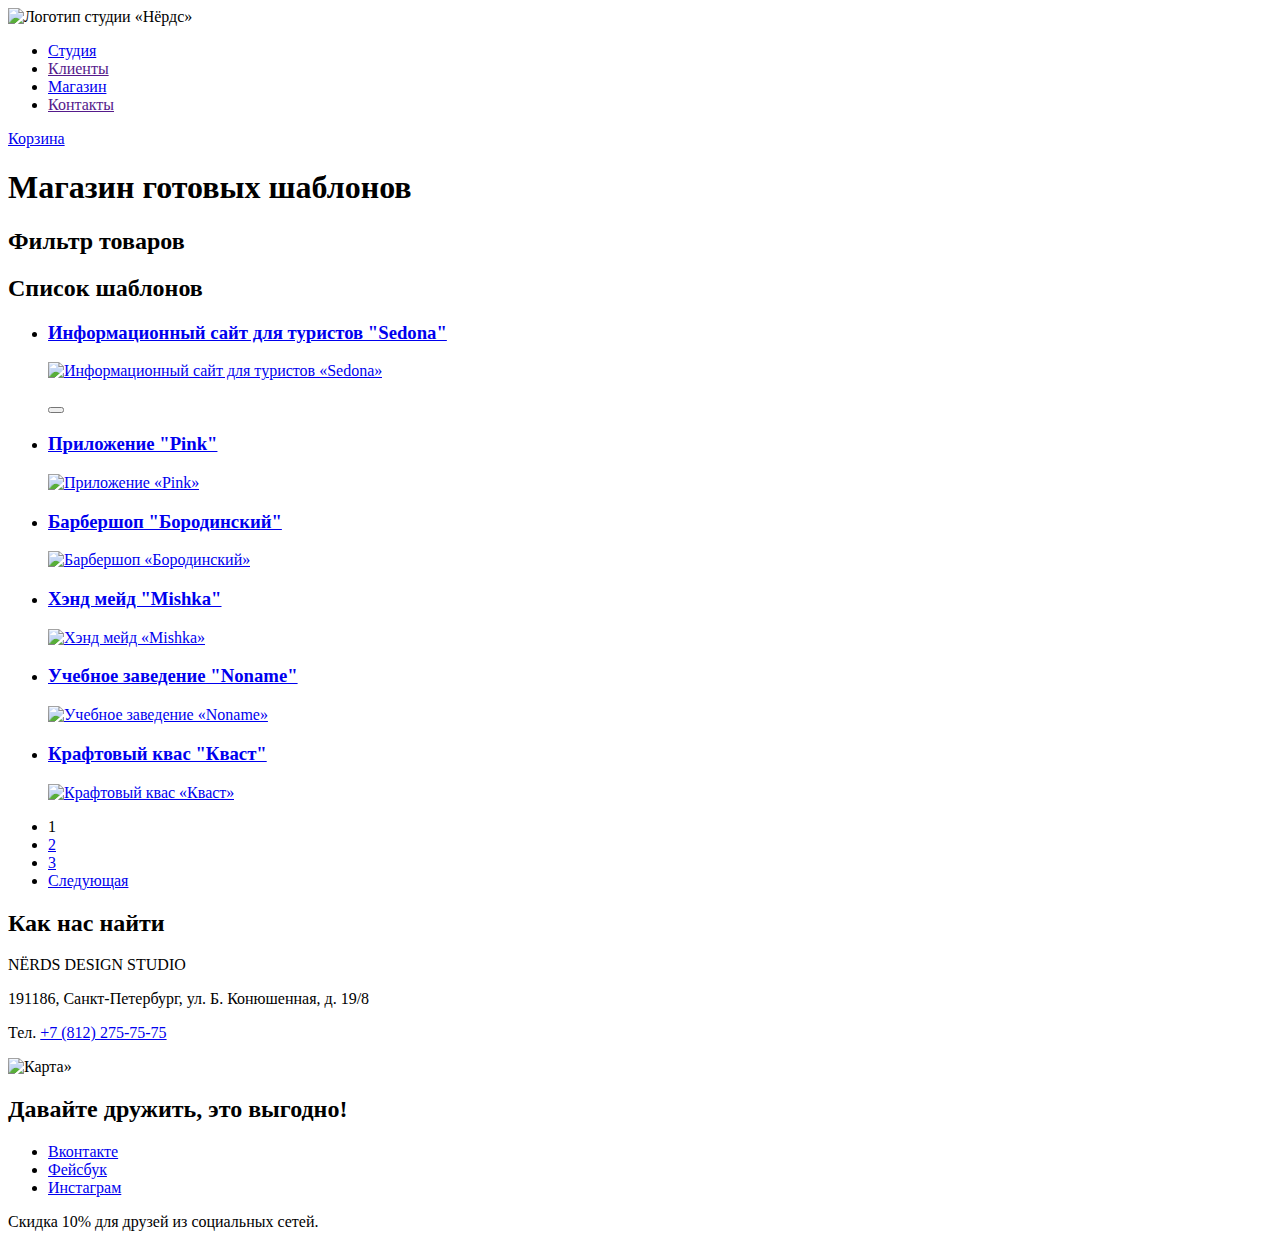
==== catalog.html @ 7905eb28 "Сделал задание 2.2" ====
<!DOCTYPE html>
<html lang="ru" >
  <head>
    <meta charset="utf-8">
    <title>Каталог - студия Нёрдс</title>
  </head>
  <body>
    <header>
      <nav>
  			<a>
  				<img src="https://via.placeholder.com/150x100" width="150" height="100" alt="Логотип студии «Нёрдс»">
  			</a>
  			<ul>
  				<li><a href="index.html">Студия</a></li>
  				<li><a href="">Клиенты</a></li>
  				<li><a href="catalog.html">Магазин</a></li>
  				<li><a href="">Контакты</a></li>
  			</ul>
  			<a href="basket.html">Корзина</a>
  		</nav>
    </header>
    <main>
      <h1>Магазин готовых шаблонов</h1>
      <section>
        <h2>Фильтр товаров</h2>
        <!--Здесь будут описаны фильтр(ы): Стоимость, сортировка, сетка, особенности-->
      </section>
      <section>
        <h2>Список шаблонов</h2>
        <ul>
          <li>
            <a href="#">
              <h3>Информационный сайт для туристов "Sedona"</h3>
              <p>
                <img src="https://via.placeholder.com/359x578" width="359" height="578" alt="Информационный сайт для туристов «Sedona»">
              </p>
            </a>
            <p>
              <button type="button" name="9900 Р"></button>
            </p>
          </li>
          <li>
            <a href="#">
              <h3>Приложение "Pink"</h3>
              <p>
                <img src="https://via.placeholder.com/359x578" width="359" height="578" alt="Приложение «Pink»">
              </p>
            </a>
          </li>
          <li>
            <a href="#">
              <h3>Барбершоп "Бородинский"</h3>
              <p>
                <img src="https://via.placeholder.com/359x578" width="359" height="578" alt="Барбершоп «Бородинский»">
              </p>
            </a>
          </li>
          <li>
            <a href="#">
              <h3>Хэнд мейд "Mishka"</h3>
              <p>
                <img src="https://via.placeholder.com/359x578" width="359" height="578" alt="Хэнд мейд «Mishka»">
              </p>
            </a>
          </li>
          <li>
            <a href="#">
              <h3>Учебное заведение "Noname"</h3>
              <p>
                <img src="https://via.placeholder.com/359x578" width="359" height="578" alt="Учебное заведение «Noname»">
              </p>
            </a>
          </li>
          <li>
            <a href="#">
              <h3>Крафтовый квас "Кваст"</h3>
              <p>
                <img src="https://via.placeholder.com/359x578" width="359" height="578" alt="Крафтовый квас «Кваст»">
              </p>
            </a>
          </li>
        </ul>
        <ul>
          <li>
            <a>1</a>
          </li>
          <li>
            <a href="#">2</a>
          </li>
          <li>
            <a href="#">3</a>
          </li>
          <li>
            <a href="#">Следующая</a> <!--Тут сомнения одолевают - а не кнопка ли это?-->
          </li>
        </ul>
      </section>
    </main>
    <footer>
  		<section>
  			<h2>Как нас найти</h2>
  			<p>NЁRDS DESIGN STUDIO</p>
  			<p>191186, Санкт-Петербург, ул. Б. Конюшенная, д. 19/8</p>
  			<p>Тел. <a href="tel:+78122757575">+7 (812) 275-75-75</a></p>
  			<a>
  				<img src="https://via.placeholder.com/1440x416" width="1440" height="416" alt="Карта»">
  				<!--обозначил карту-->
  			</a>
  		</section>
  		<section>
  			<h2>Давайте дружить, это выгодно!</h2>
  			<ul>
  				<li>
  					<a href="#">Вконтакте</a>
  				</li>
  				<li>
  					<a href="#">Фейсбук</a>
  				</li>
  				<li>
  					<a href="#">Инстаграм</a>
  				</li>
  			</ul>
  			<p>Скидка 10% для друзей из социальных сетей.</p>
  		</section>
  	</footer>
  </body>
</html>
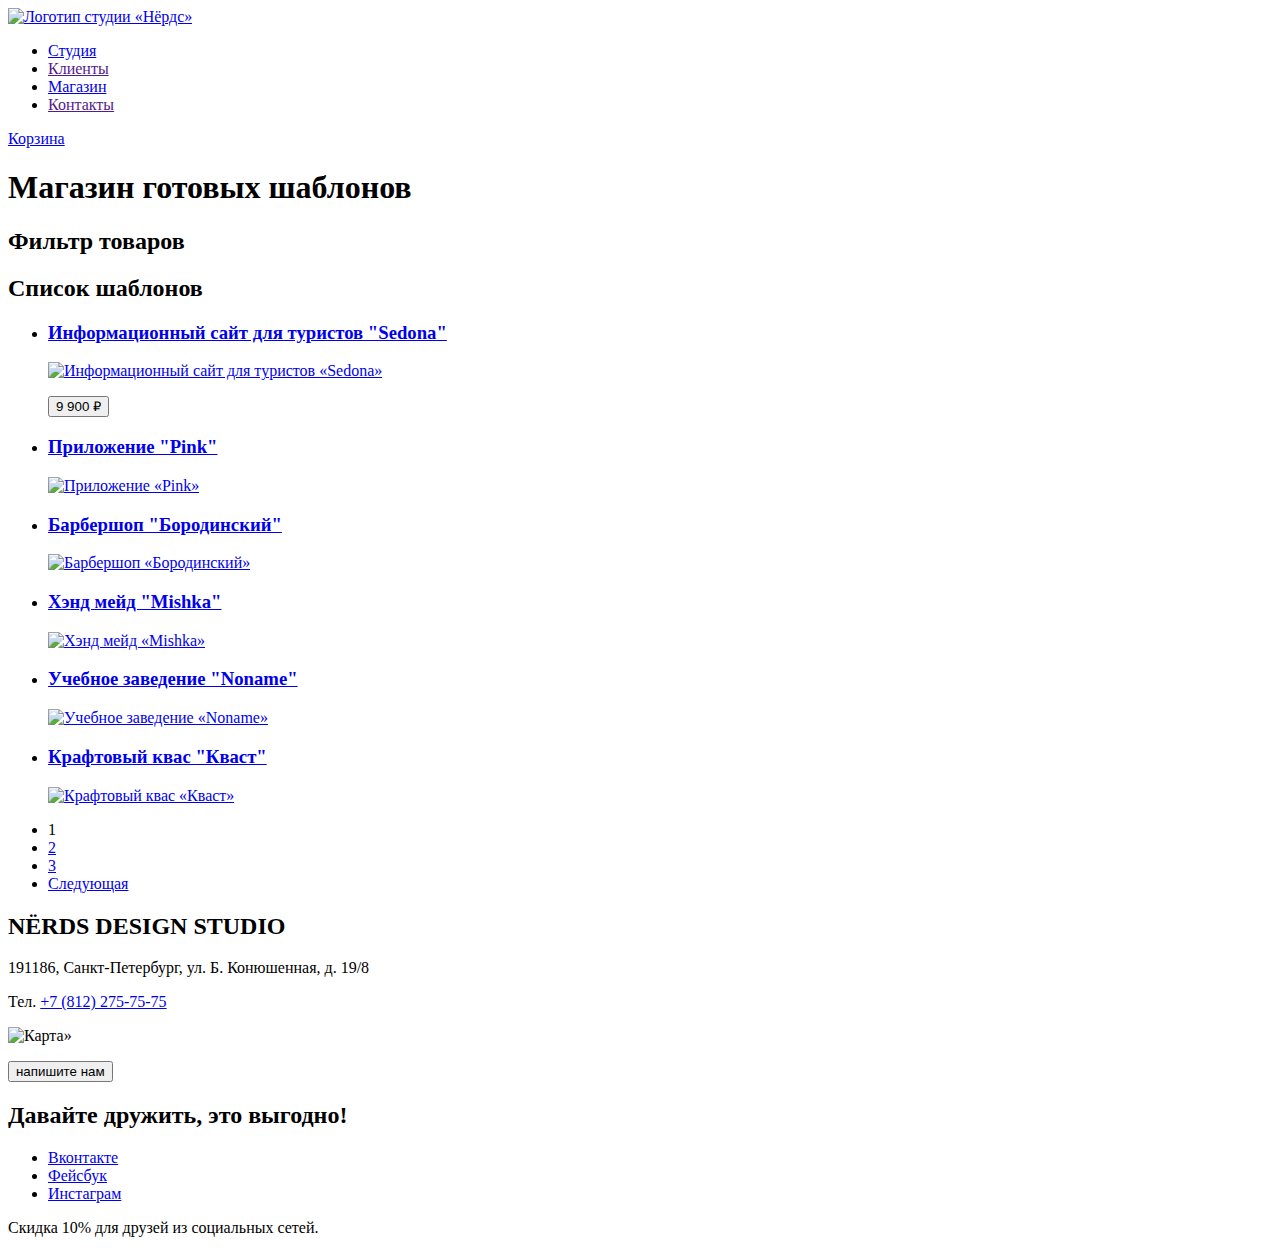
==== commit da609859: "исправление замечаний" ====
--- a/catalog.html
+++ b/catalog.html
@@ -7,7 +7,7 @@
   <body>
     <header>
       <nav>
-  			<a>
+  			<a href="index.html">
   				<img src="https://via.placeholder.com/150x100" width="150" height="100" alt="Логотип студии «Нёрдс»">
   			</a>
   			<ul>
@@ -30,53 +30,44 @@
         <ul>
           <li>
             <a href="#">
-              <h3>Информационный сайт для туристов "Sedona"</h3>
-              <p>
-                <img src="https://via.placeholder.com/359x578" width="359" height="578" alt="Информационный сайт для туристов «Sedona»">
-              </p>
+              <div>
+                <h3>Информационный сайт для туристов "Sedona"</h3>
+                  <img src="https://via.placeholder.com/359x578" width="359" height="578" alt="Информационный сайт для туристов «Sedona»">
+                <p>
+                  <button type="button">9 900 ₽</button>
+                </p>
+              </div>
             </a>
-            <p>
-              <button type="button" name="9900 Р"></button>
-            </p>
+
           </li>
           <li>
             <a href="#">
               <h3>Приложение "Pink"</h3>
-              <p>
                 <img src="https://via.placeholder.com/359x578" width="359" height="578" alt="Приложение «Pink»">
-              </p>
             </a>
           </li>
           <li>
             <a href="#">
               <h3>Барбершоп "Бородинский"</h3>
-              <p>
                 <img src="https://via.placeholder.com/359x578" width="359" height="578" alt="Барбершоп «Бородинский»">
-              </p>
             </a>
           </li>
           <li>
             <a href="#">
               <h3>Хэнд мейд "Mishka"</h3>
-              <p>
                 <img src="https://via.placeholder.com/359x578" width="359" height="578" alt="Хэнд мейд «Mishka»">
-              </p>
             </a>
           </li>
           <li>
             <a href="#">
               <h3>Учебное заведение "Noname"</h3>
-              <p>
                 <img src="https://via.placeholder.com/359x578" width="359" height="578" alt="Учебное заведение «Noname»">
-              </p>
             </a>
           </li>
           <li>
             <a href="#">
               <h3>Крафтовый квас "Кваст"</h3>
-              <p>
                 <img src="https://via.placeholder.com/359x578" width="359" height="578" alt="Крафтовый квас «Кваст»">
-              </p>
             </a>
           </li>
         </ul>
@@ -98,14 +89,14 @@
     </main>
     <footer>
   		<section>
-  			<h2>Как нас найти</h2>
-  			<p>NЁRDS DESIGN STUDIO</p>
+  			<h2>NЁRDS DESIGN STUDIO</h2>
   			<p>191186, Санкт-Петербург, ул. Б. Конюшенная, д. 19/8</p>
   			<p>Тел. <a href="tel:+78122757575">+7 (812) 275-75-75</a></p>
-  			<a>
-  				<img src="https://via.placeholder.com/1440x416" width="1440" height="416" alt="Карта»">
+  			<img src="https://via.placeholder.com/1440x416" width="1440" height="416" alt="Карта»">
   				<!--обозначил карту-->
-  			</a>
+          <p>
+            <button type="button">напишите нам</button>
+          </p>
   		</section>
   		<section>
   			<h2>Давайте дружить, это выгодно!</h2>
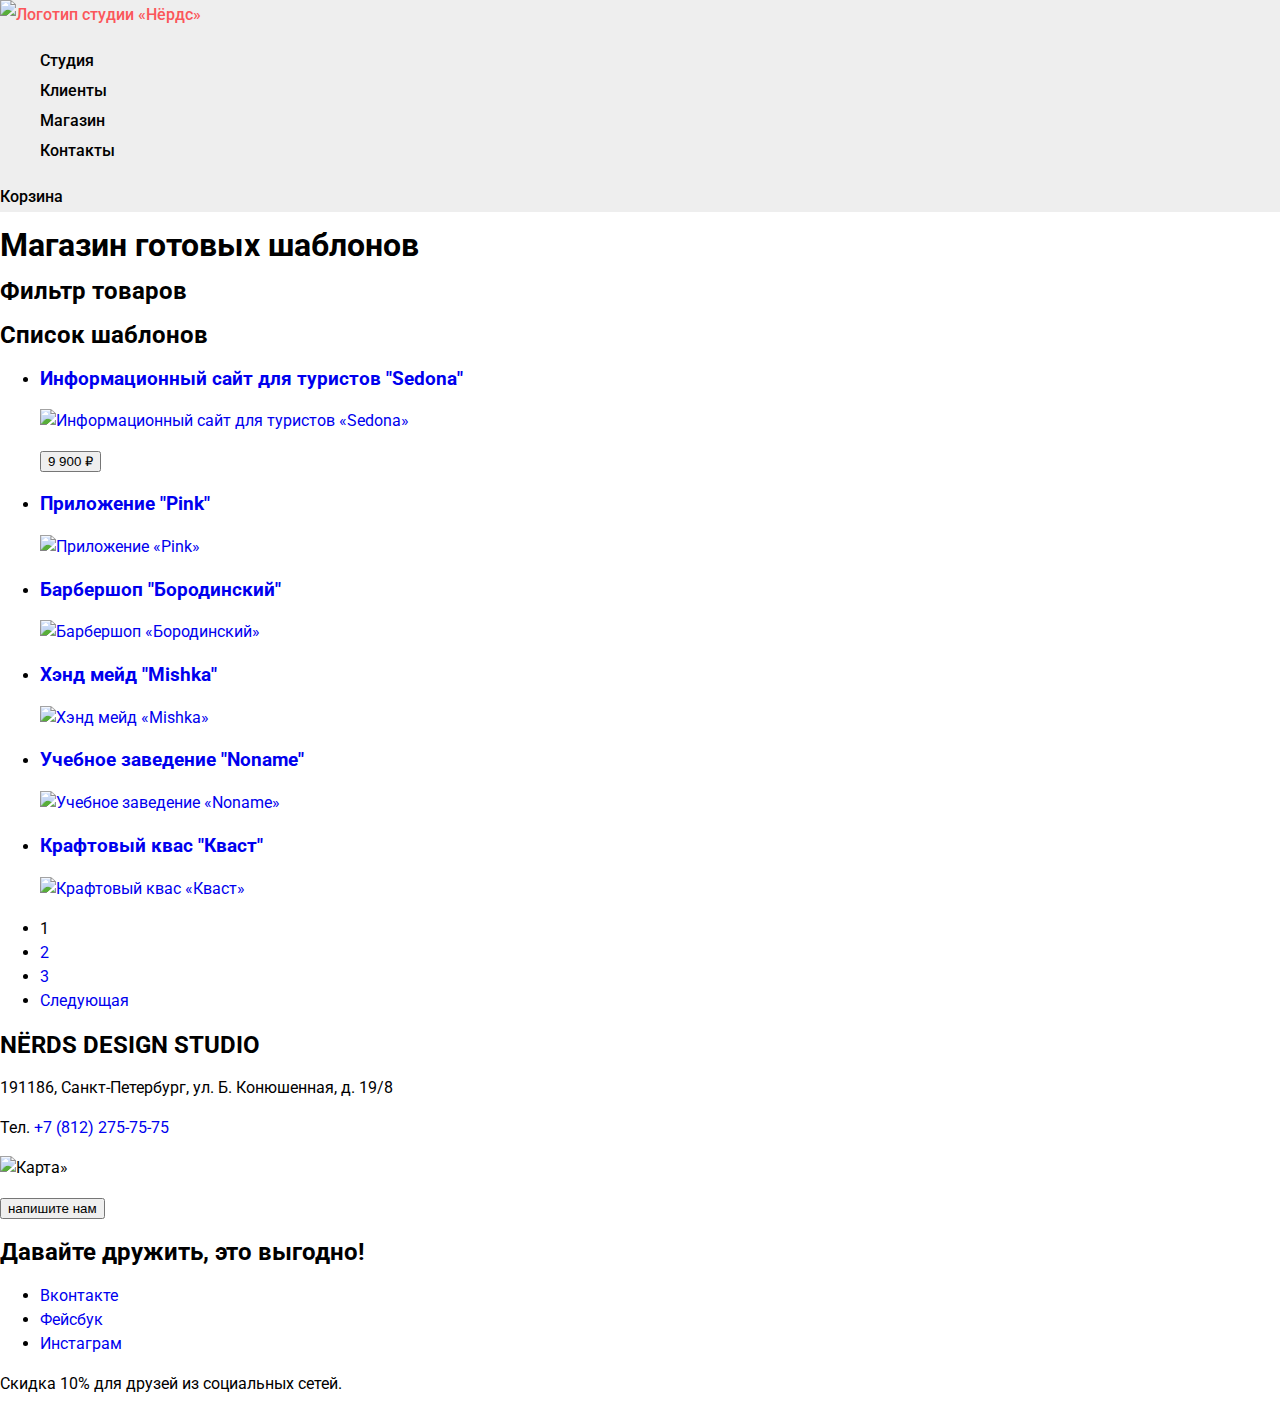
==== commit b17afda3: "исправил замечания по стилизации главной" ====
--- a/catalog.html
+++ b/catalog.html
@@ -1,25 +1,28 @@
 <!DOCTYPE html>
-<html lang="ru" >
+<html class="page" lang="ru" >
   <head>
     <meta charset="utf-8">
     <title>Каталог - студия Нёрдс</title>
+    <link href="https://fonts.googleapis.com/css2?family=Roboto:wght@400;500;700&display=swap" rel="stylesheet">
+    <link href="normalize.css" rel="stylesheet">
+    <link href="./css/style.css" rel="stylesheet">
   </head>
-  <body>
-    <header>
-      <nav>
-  			<a href="index.html">
+  <body class="page-body">
+    <header class="main-header">
+      <nav class="main-navigation">
+  			<a class="main-header-logo" href="index.html">
   				<img src="https://via.placeholder.com/150x100" width="150" height="100" alt="Логотип студии «Нёрдс»">
   			</a>
-  			<ul>
+  			<ul class="site-navigation">
   				<li><a href="index.html">Студия</a></li>
   				<li><a href="">Клиенты</a></li>
   				<li><a href="catalog.html">Магазин</a></li>
   				<li><a href="">Контакты</a></li>
   			</ul>
-  			<a href="basket.html">Корзина</a>
+  			<a "basket-link" href="basket.html">Корзина</a>
   		</nav>
     </header>
-    <main>
+    <main class="container">
       <h1>Магазин готовых шаблонов</h1>
       <section>
         <h2>Фильтр товаров</h2>
--- a/css/style.css
+++ b/css/style.css
@@ -0,0 +1,172 @@
+/*Variables*/
+:root{
+  --basic-background:  #888888;
+  --basic-dark-grey:  #666666;
+  --basic-darker-grey:  #444444;
+  --basic-grey: #EEEEEE;
+  --basic-white:#FFFFFF;
+  --basic-black: #000000;
+  --nav-red-hover:#FB565A;
+  --button-red-active: #FB565A;
+  --button-red-hover: #E74246;
+  --button-red-focus: #D7373B;
+  --button-green-active: #00CA74;
+  --button-green-hover: #00BC6C;
+  --button-green-focus: #00AA62;
+  --button-yellow-active: #EFC84A;
+  --button-yellow-hover: #EAB534;
+  --button-yellow-focus: #E5A722;
+}
+/* Global */
+body {
+  min-width: 1440px;
+  margin: 0;
+  padding: 0;
+  font-family: "Roboto", Arial,sans-serif;
+  font-size: 16px;
+  line-height: 24px;
+  font-weight: 400;
+
+  background-color: var(--basic-white);
+}
+
+.visually-hidden{
+  /*visibility: hidden;*/
+  position: absolute;
+  clip: rect(0 0 0 0);
+  width: 1px;
+  height: 1px;
+  margin: -1px;
+/*  background-color: var(--basic-grey); не смог фон сделать серым у заголовка. Или это не заголовок*/
+}
+.page a {
+  text-decoration: none;
+}
+
+img {
+  max-width: 100%;
+  height: auto;
+}
+/* Main navigation */
+.main-navigation{
+  font-size:16px;
+  line-height: 30px;
+  font-weight: 500;
+
+}
+.site-navigation{
+  list-style: none;
+}
+/* User navigation */
+.main-navigation a,
+.site-navigation a{
+  color: var(--basic-black);
+}
+.main-navigation a:hover,
+.site-navigation a:hover{
+  color: var(--nav-red-hover);
+}
+.main-navigation a:focus,
+.site-navigation a:focus{
+  color: var(--basic-black);
+  opacity: 30%;
+}
+/*texts*/
+.big-text{
+  font-size: 55px;
+  line-height: 55px;
+  font-weight: 500;
+}
+/* Products */
+.products-list, .number-list, .example-list, .social-list{
+  list-style: none;
+}
+.products-item h3{
+  font-size: 24px;
+  line-height: 30px;
+  font-weight: 700;
+  text-transform: uppercase;
+}
+/*Slider*/
+.slider, .main-header{
+  background-color: var(--basic-grey);
+}
+
+/*Button*/
+.button{
+  font: inherit;
+  font-size: 16px;
+  line-height: 18px;
+  font-weight: 500;
+  text-align: center;
+  text-transform: uppercase;
+  color: var(--basic-white);
+  border: none;
+}
+.red-button{
+  background-color: var(--button-red-active);
+}
+
+.green-button{
+  background-color: var(--button-green-active);
+}
+.yellow-button{
+  background-color: var(--button-yellow-active);
+}
+.about-us{
+  font-size: 45px;
+  line-height: 45px;
+  font-weight: 500;
+}
+.about-us-full{
+  font-size: 16px;
+  line-height: 24px;
+  font-weight: 400;
+}
+.about-us-list{
+  font-size: 16px;
+  line-height: 24px;
+  font-weight: 700;
+}
+.number{
+  font-size: 45px;
+  line-height: 64px;
+  font-weight: 700;
+}
+.number-text{
+  font-size: 16px;
+  line-height: 18px;
+  font-weight: 400;
+}
+
+/* Contacts */
+.contacts-phone {
+  color: inherit;
+}
+.footer-social h2{
+  font-size: 36px;
+  line-height: 36px;
+  font-weight: 700;
+}
+
+.contacts h2{
+  font-size: 18px;
+  line-height: 30px;
+  font-weight: 700;
+}
+
+.contacts p{
+  font-size: 16px;
+  line-height: 18px;
+  font-weight: 400;
+  color: var(--basic-dark-grey)
+}
+.discount{
+  font-size: 16px;
+  line-height: 22px;
+  font-weight: 400;
+  color: var(--basic-darker-grey)
+}
+
+
+/*catalog.html*/
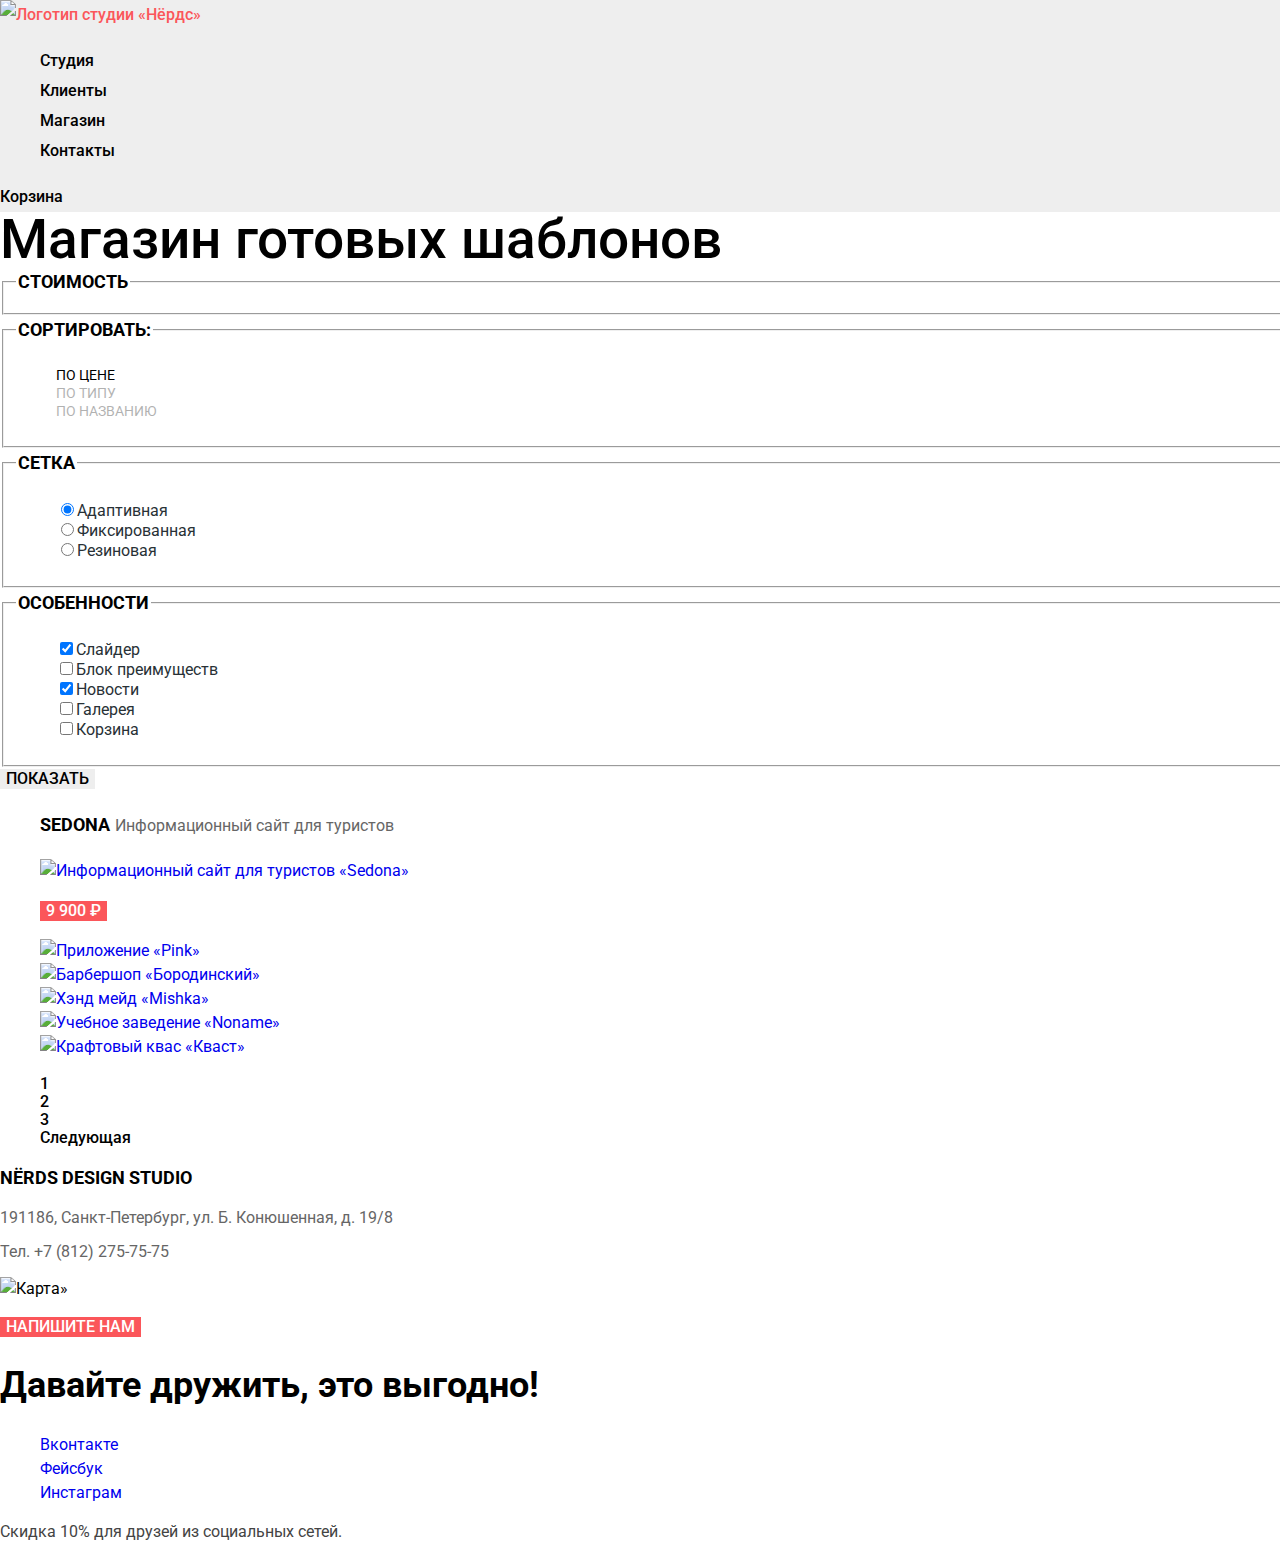
==== commit 0a097459: "стилизация страницы каталога" ====
--- a/catalog.html
+++ b/catalog.html
@@ -22,99 +22,150 @@
   			<a "basket-link" href="basket.html">Корзина</a>
   		</nav>
     </header>
-    <main class="container">
-      <h1>Магазин готовых шаблонов</h1>
-      <section>
-        <h2>Фильтр товаров</h2>
+    <main class="page-catalog container">
+      <h1 class="big-text">Магазин готовых шаблонов</h1>
+      <section class="filters">
+        <h2 class="visually-hidden">Фильтр товаров</h2>
         <!--Здесь будут описаны фильтр(ы): Стоимость, сортировка, сетка, особенности-->
+        <form class="filter" action="catalog.html" method="get">
+          <fieldset>
+            <legend class="filter-name">стоимость</legend>
+          </fieldset>
+          <fieldset>
+            <legend class="filter-name">сортировать:</legend>
+            <ul class="sort-list">
+              <li class="sort-item"><a href="#">по цене</a></li>
+              <li class="sort-item sort-item-no-current"><a href="#">по типу</a></li>
+              <li class="sort-item sort-item-no-current"><a href="#">по названию</a></li>
+            </ul>
+          </fieldset>
+          <fieldset>
+            <legend class="filter-name">сетка</legend>
+            <ul>
+              <li class="filter-option filter-radio">
+                <input type="radio" name="Adapdive" checked>Адаптивная
+              </li>
+              <li class="filter-option filter-radio">
+                <input type="radio" name="Fixed">Фиксированная
+              </li>
+              <li class="filter-option filter-radio">
+                <input type="radio" name="Liquid">Резиновая
+              </li>
+            </ul>
+          </fieldset>
+          <fieldset>
+            <legend class="filter-name">особенности</legend>
+            <ul>
+              <li class="filter-option filter-checkbox">
+                <input type="checkbox" name="slider" checked>Слайдер
+              </li>
+              <li class="filter-option filter-checkbox">
+                <input type="checkbox" name="slider" >Блок преимуществ
+              </li>
+              <li class="filter-option filter-checkbox">
+                <input type="checkbox" name="slider" checked>Новости
+              </li>
+              <li class="filter-option filter-checkbox">
+                <input type="checkbox" name="slider" >Галерея
+              </li>
+              <li class="filter-option filter-checkbox">
+                <input type="checkbox" name="slider" >Корзина
+              </li>
+            </ul>
+          </fieldset>
+        </form>
+        <button class="button filter-button" type="button">показать</button>
       </section>
-      <section>
-        <h2>Список шаблонов</h2>
-        <ul>
-          <li>
-            <a href="#">
+      <section class="template-catalog">
+        <h2 class="visually-hidden">Список шаблонов</h2>
+        <ul class="template-list">
+          <li class="template-item">
+            <a class="template-logo" href="#">
               <div>
-                <h3>Информационный сайт для туристов "Sedona"</h3>
+                <h3>
+                  <span class="catalog-item-title">sedona</span>
+                  <span class="catalog-item-legend">Информационный сайт для туристов</span>
+                </h3>
                   <img src="https://via.placeholder.com/359x578" width="359" height="578" alt="Информационный сайт для туристов «Sedona»">
                 <p>
-                  <button type="button">9 900 ₽</button>
+                  <button class="button red-button" type="button">9 900 ₽</button>
                 </p>
               </div>
             </a>
 
           </li>
-          <li>
-            <a href="#">
-              <h3>Приложение "Pink"</h3>
+          <li class="template-item">
+            <a class="template-logo" href="#">
+              <h3 class="visually-hidden">Приложение "Pink"</h3>
                 <img src="https://via.placeholder.com/359x578" width="359" height="578" alt="Приложение «Pink»">
             </a>
           </li>
-          <li>
-            <a href="#">
-              <h3>Барбершоп "Бородинский"</h3>
+          <li class="template-item">
+            <a class="template-logo" href="#">
+              <h3 class="visually-hidden">Барбершоп "Бородинский"</h3>
                 <img src="https://via.placeholder.com/359x578" width="359" height="578" alt="Барбершоп «Бородинский»">
             </a>
           </li>
-          <li>
-            <a href="#">
-              <h3>Хэнд мейд "Mishka"</h3>
+          <li class="template-item">
+            <a class="template-logo" href="#">
+              <h3 class="visually-hidden">Хэнд мейд "Mishka"</h3>
                 <img src="https://via.placeholder.com/359x578" width="359" height="578" alt="Хэнд мейд «Mishka»">
             </a>
           </li>
-          <li>
-            <a href="#">
-              <h3>Учебное заведение "Noname"</h3>
+          <li class="template-item">
+            <a class="template-logo" href="#">
+              <h3 class="visually-hidden">Учебное заведение "Noname"</h3>
                 <img src="https://via.placeholder.com/359x578" width="359" height="578" alt="Учебное заведение «Noname»">
             </a>
           </li>
-          <li>
-            <a href="#">
-              <h3>Крафтовый квас "Кваст"</h3>
+          <li class="template-item">
+            <a class="template-logo" href="#">
+              <h3 class="visually-hidden">Крафтовый квас "Кваст"</h3>
                 <img src="https://via.placeholder.com/359x578" width="359" height="578" alt="Крафтовый квас «Кваст»">
             </a>
           </li>
         </ul>
-        <ul>
-          <li>
+        <ul class="pagination-list">
+          <li class="pagination-item pagination-item-current">
             <a>1</a>
           </li>
-          <li>
+          <li class="pagination-item">
             <a href="#">2</a>
           </li>
-          <li>
+          <li class="pagination-item">
             <a href="#">3</a>
           </li>
-          <li>
-            <a href="#">Следующая</a> <!--Тут сомнения одолевают - а не кнопка ли это?-->
+          <li class="pagination-item">
+            <a href="#">Следующая</a>
           </li>
         </ul>
       </section>
     </main>
-    <footer>
-  		<section>
+    <footer class="page-footer main-footer">
+  		<section class="contacts">
   			<h2>NЁRDS DESIGN STUDIO</h2>
   			<p>191186, Санкт-Петербург, ул. Б. Конюшенная, д. 19/8</p>
-  			<p>Тел. <a href="tel:+78122757575">+7 (812) 275-75-75</a></p>
+  			<p>Тел. <a class="contacts-phone" href="tel:+78122757575">+7 (812) 275-75-75</a></p>
   			<img src="https://via.placeholder.com/1440x416" width="1440" height="416" alt="Карта»">
   				<!--обозначил карту-->
-          <p>
-            <button type="button">напишите нам</button>
-          </p>
+  			<p>
+  				<button class="button red-button" type="button">напишите нам</button>
+  			</p>
   		</section>
-  		<section>
+  		<section class="footer-social">
   			<h2>Давайте дружить, это выгодно!</h2>
-  			<ul>
+  			<ul class="social-list">
   				<li>
-  					<a href="#">Вконтакте</a>
+  					<a class="social-button" href="#">Вконтакте</a>
   				</li>
   				<li>
-  					<a href="#">Фейсбук</a>
+  					<a class="social-button" href="#">Фейсбук</a>
   				</li>
   				<li>
-  					<a href="#">Инстаграм</a>
+  					<a class="social-button" href="#">Инстаграм</a>
   				</li>
   			</ul>
-  			<p>Скидка 10% для друзей из социальных сетей.</p>
+  			<p class="discount">Скидка 10% для друзей из социальных сетей.</p>
   		</section>
   	</footer>
   </body>
--- a/css/style.css
+++ b/css/style.css
@@ -6,6 +6,8 @@
   --basic-grey: #EEEEEE;
   --basic-white:#FFFFFF;
   --basic-black: #000000;
+  --basic-black-filter: #283136;
+
   --nav-red-hover:#FB565A;
   --button-red-active: #FB565A;
   --button-red-hover: #E74246;
@@ -37,7 +39,7 @@
   width: 1px;
   height: 1px;
   margin: -1px;
-/*  background-color: var(--basic-grey); не смог фон сделать серым у заголовка. Или это не заголовок*/
+
 }
 .page a {
   text-decoration: none;
@@ -59,7 +61,9 @@
 }
 /* User navigation */
 .main-navigation a,
-.site-navigation a{
+.site-navigation a,
+.pagination-item a,
+.sort-item a{
   color: var(--basic-black);
 }
 .main-navigation a:hover,
@@ -67,7 +71,8 @@
   color: var(--nav-red-hover);
 }
 .main-navigation a:focus,
-.site-navigation a:focus{
+.site-navigation a:focus,
+.sort-item-no-current{
   color: var(--basic-black);
   opacity: 30%;
 }
@@ -76,9 +81,10 @@
   font-size: 55px;
   line-height: 55px;
   font-weight: 500;
+  margin: 0;
 }
 /* Products */
-.products-list, .number-list, .example-list, .social-list{
+.products-list, .number-list, .example-list, .social-list, .template-list, .pagination-list, .sort-list{
   list-style: none;
 }
 .products-item h3{
@@ -113,6 +119,10 @@
 .yellow-button{
   background-color: var(--button-yellow-active);
 }
+.filter-button{
+  color: var(--basic-black);
+  background-color: var(--basic-grey);
+}
 .about-us{
   font-size: 45px;
   line-height: 45px;
@@ -149,13 +159,13 @@
   font-weight: 700;
 }
 
-.contacts h2{
+.contacts h2, .catalog-item-title, .filter-name{
   font-size: 18px;
   line-height: 30px;
   font-weight: 700;
 }
 
-.contacts p{
+.contacts p, .catalog-item-legend{
   font-size: 16px;
   line-height: 18px;
   font-weight: 400;
@@ -170,3 +180,25 @@
 
 
 /*catalog.html*/
+.catalog-item-title, .filter-name, .sort-item{
+  color: var(--basic-black);
+  text-transform: uppercase;
+}
+.sort-item{
+  font-size: 14px;
+  line-height: 18px;
+  font-weight: 400;
+
+}
+.pagination-item, .filter-button{
+  font-size: 16px;
+  line-height: 18px;
+  font-weight: 500;
+}
+.filter-option{
+  font-size: 16px;
+  line-height: 19px;
+  font-weight: 400;
+  color:var(--basic-black-filter);
+  list-style: none;
+}
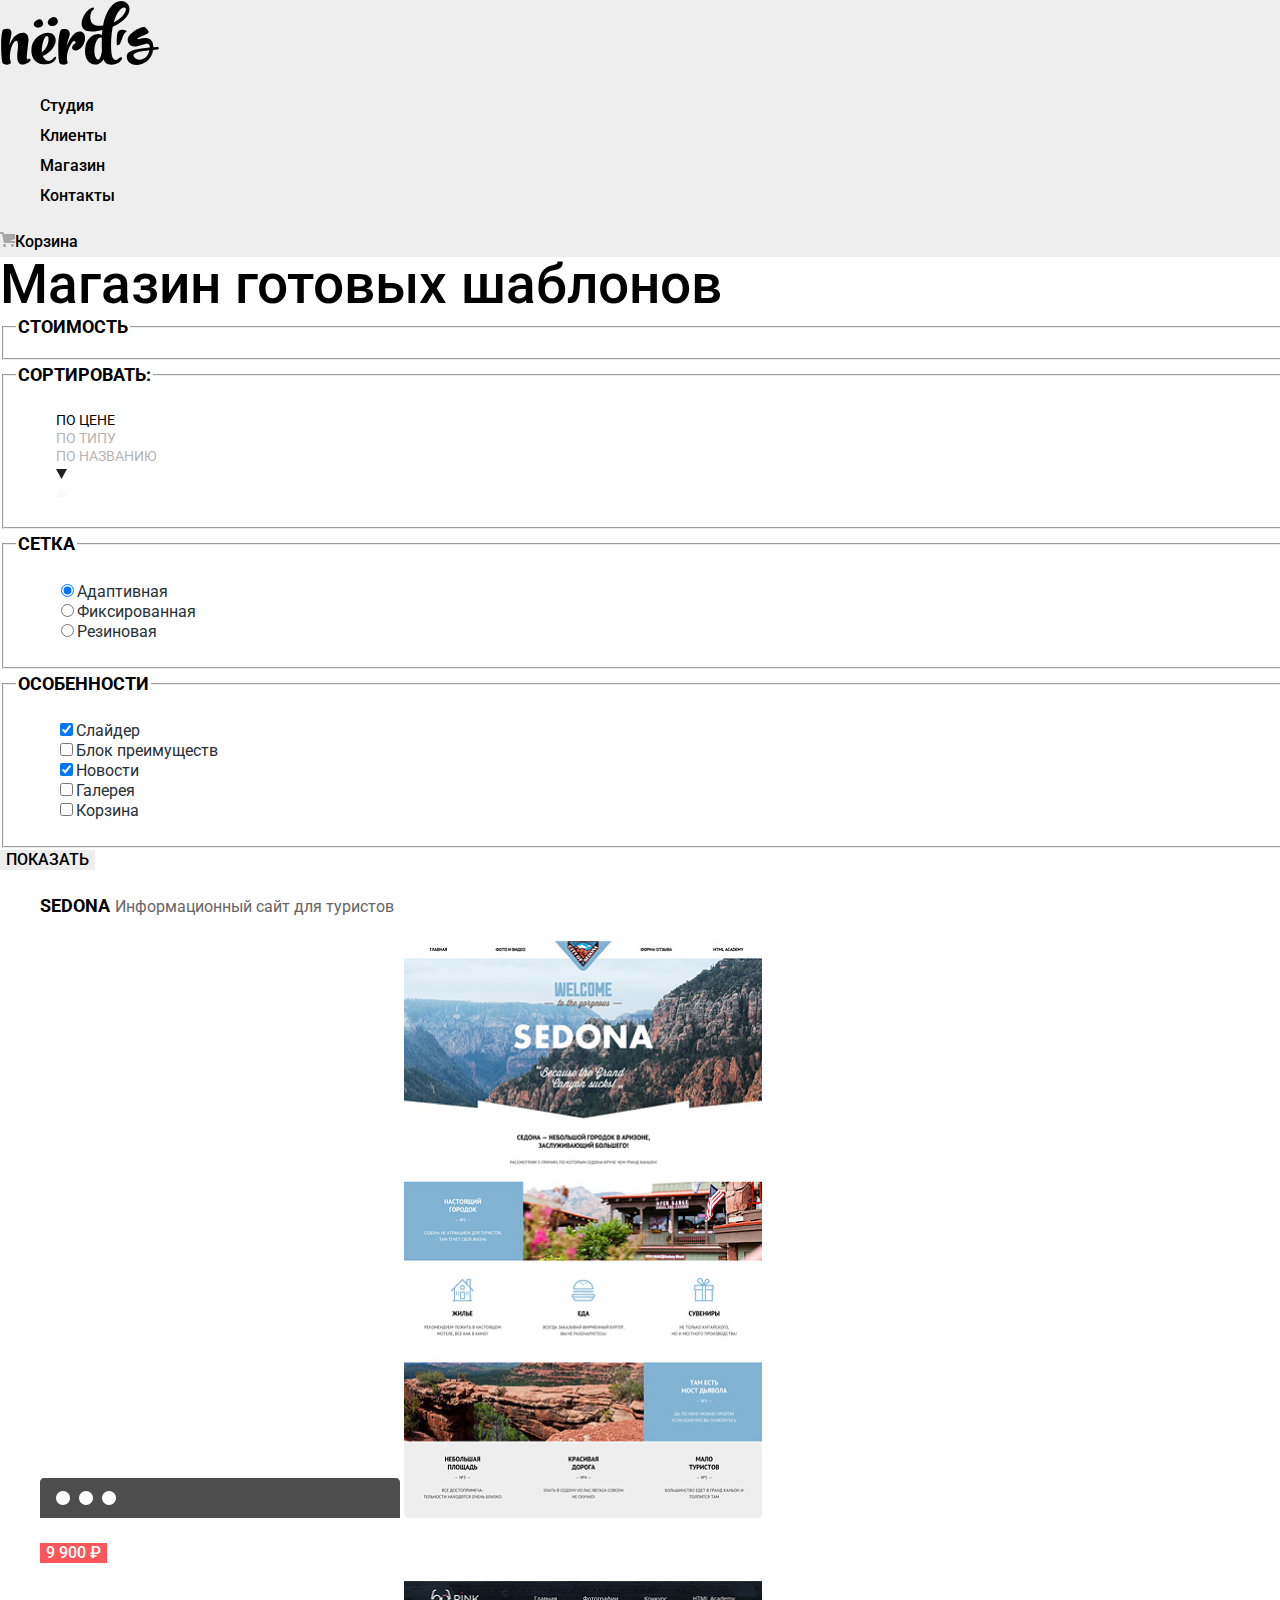
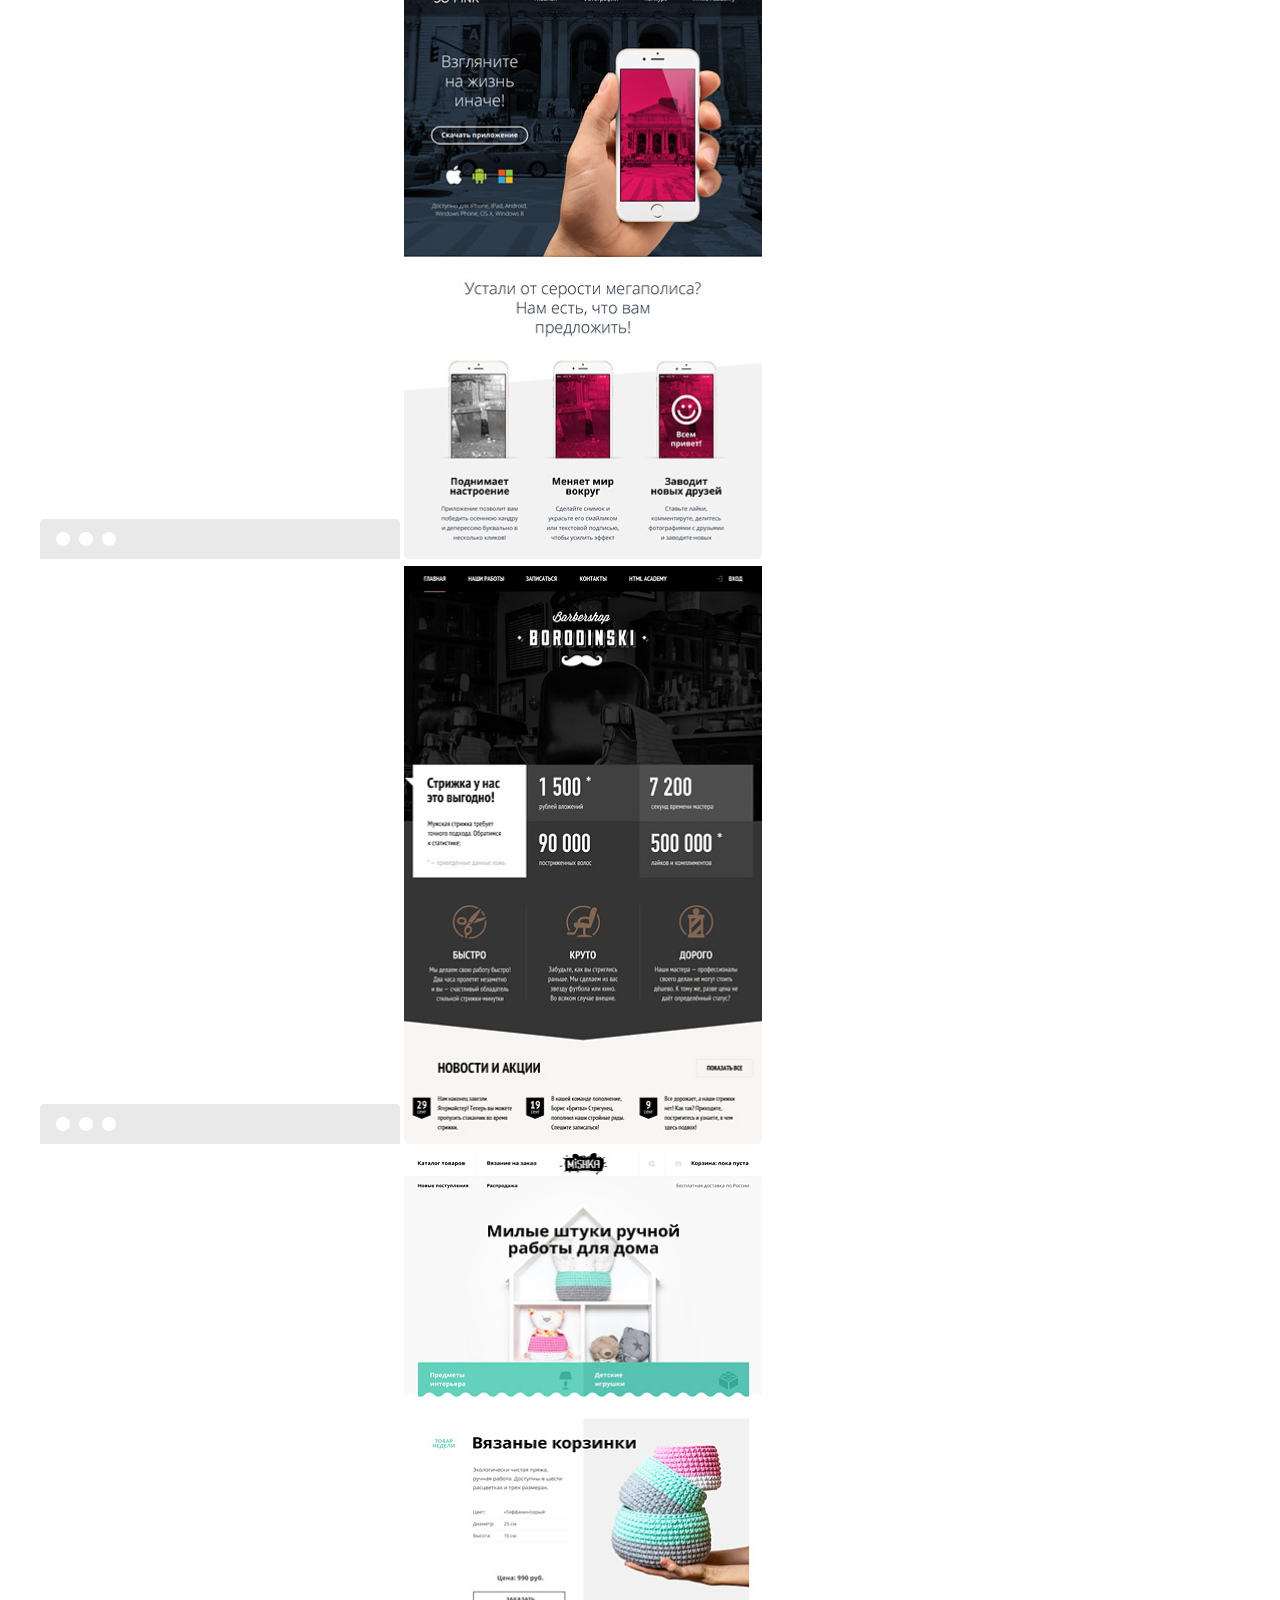
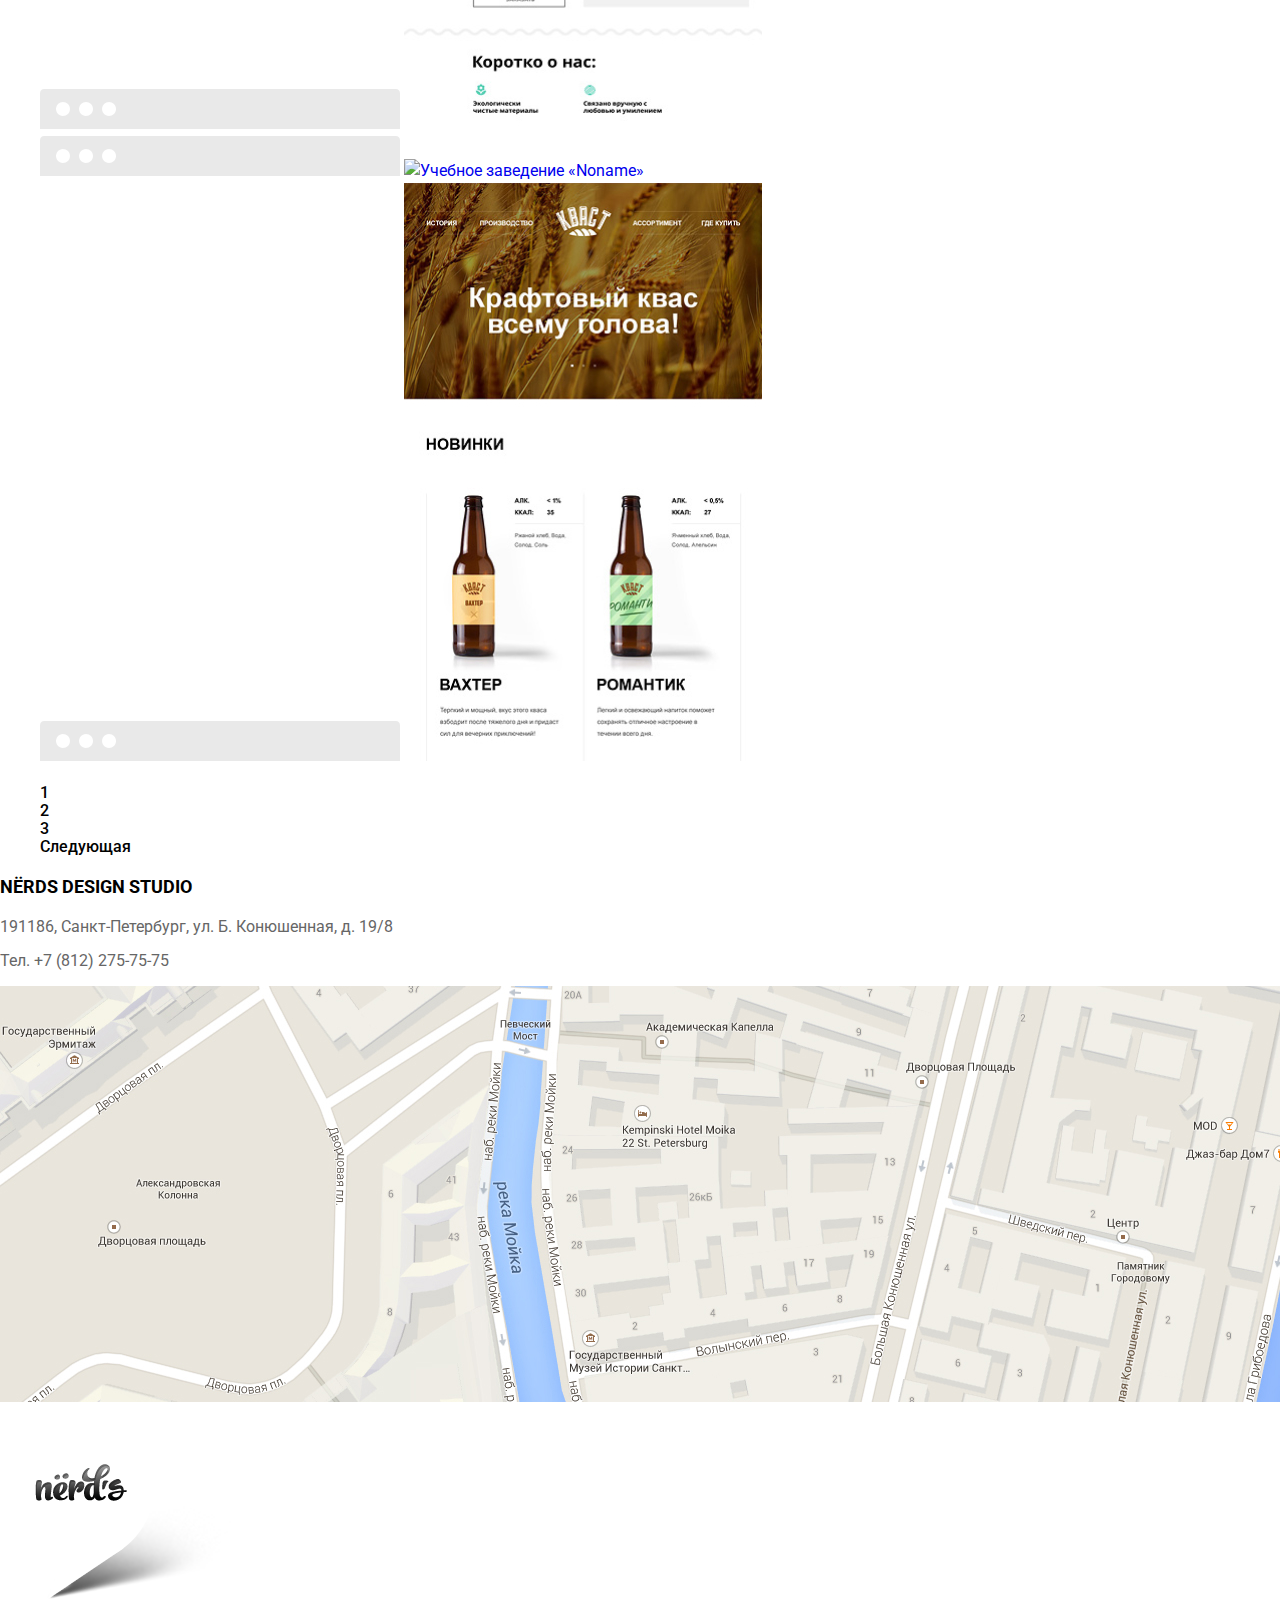
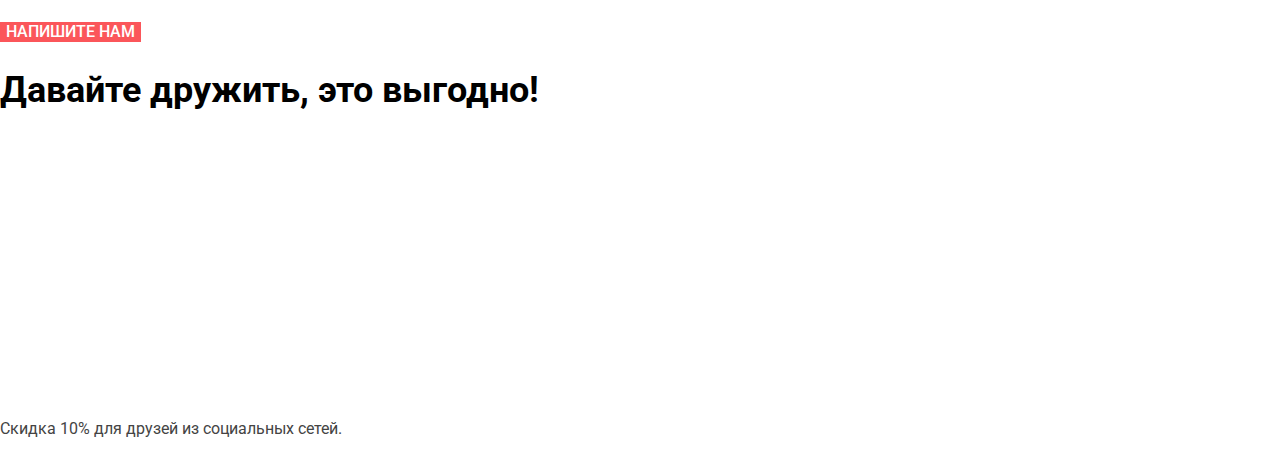
==== commit e5a66479: "Добавил графику" ====
--- a/catalog.html
+++ b/catalog.html
@@ -5,13 +5,13 @@
     <title>Каталог - студия Нёрдс</title>
     <link href="https://fonts.googleapis.com/css2?family=Roboto:wght@400;500;700&display=swap" rel="stylesheet">
     <link href="normalize.css" rel="stylesheet">
-    <link href="./css/style.css" rel="stylesheet">
+    <link href="css/style.css" rel="stylesheet">
   </head>
   <body class="page-body">
     <header class="main-header">
       <nav class="main-navigation">
   			<a class="main-header-logo" href="index.html">
-  				<img src="https://via.placeholder.com/150x100" width="150" height="100" alt="Логотип студии «Нёрдс»">
+  				<img src="img/nerds-logo.svg" width="159.87" height="65.02" alt="Логотип студии «Нёрдс»">
   			</a>
   			<ul class="site-navigation">
   				<li><a href="index.html">Студия</a></li>
@@ -19,7 +19,9 @@
   				<li><a href="catalog.html">Магазин</a></li>
   				<li><a href="">Контакты</a></li>
   			</ul>
-  			<a "basket-link" href="basket.html">Корзина</a>
+        <a class="basket-link" href="">
+  					<img src="img/cart-icon.svg" width="15" height="15" alt="">Корзина
+  			</a>
   		</nav>
     </header>
     <main class="page-catalog container">
@@ -37,6 +39,16 @@
               <li class="sort-item"><a href="#">по цене</a></li>
               <li class="sort-item sort-item-no-current"><a href="#">по типу</a></li>
               <li class="sort-item sort-item-no-current"><a href="#">по названию</a></li>
+              <li class="sort-item">
+                <a href="#">
+                  <img src="img/icon-down-dir.svg" width="11" height="10" alt="">
+                </a>
+              </li>
+              <li class="sort-item sort-item-no-current">
+                <a href="#">
+                  <img src="img/icon-up-dir.svg" width="11" height="10" alt="">
+                </a>
+              </li>
             </ul>
           </fieldset>
           <fieldset>
@@ -86,7 +98,8 @@
                   <span class="catalog-item-title">sedona</span>
                   <span class="catalog-item-legend">Информационный сайт для туристов</span>
                 </h3>
-                  <img src="https://via.placeholder.com/359x578" width="359" height="578" alt="Информационный сайт для туристов «Sedona»">
+                  <img src="img/browser-active.svg" width="360" height="40" alt="">
+                  <img src="img/sedona.jpg" width="358" height="578" alt="Информационный сайт для туристов «Sedona»">
                 <p>
                   <button class="button red-button" type="button">9 900 ₽</button>
                 </p>
@@ -97,31 +110,36 @@
           <li class="template-item">
             <a class="template-logo" href="#">
               <h3 class="visually-hidden">Приложение "Pink"</h3>
-                <img src="https://via.placeholder.com/359x578" width="359" height="578" alt="Приложение «Pink»">
+              <img src="img/browser.svg" width="360" height="40" alt="">
+              <img src="img/pink.jpg" width="358" height="578" alt="Приложение «Pink»">
             </a>
           </li>
           <li class="template-item">
             <a class="template-logo" href="#">
               <h3 class="visually-hidden">Барбершоп "Бородинский"</h3>
-                <img src="https://via.placeholder.com/359x578" width="359" height="578" alt="Барбершоп «Бородинский»">
+              <img src="img/browser.svg" width="360" height="40" alt="">
+              <img src="img/barbershop.jpg" width="358" height="578" alt="Барбершоп «Бородинский»">
             </a>
           </li>
           <li class="template-item">
             <a class="template-logo" href="#">
               <h3 class="visually-hidden">Хэнд мейд "Mishka"</h3>
-                <img src="https://via.placeholder.com/359x578" width="359" height="578" alt="Хэнд мейд «Mishka»">
+              <img src="img/browser.svg" width="360" height="40" alt="">
+              <img src="img/hand-made.jpg" width="358" height="578" alt="Хэнд мейд «Mishka»">
             </a>
           </li>
           <li class="template-item">
             <a class="template-logo" href="#">
               <h3 class="visually-hidden">Учебное заведение "Noname"</h3>
-                <img src="https://via.placeholder.com/359x578" width="359" height="578" alt="Учебное заведение «Noname»">
+              <img src="img/browser.svg" width="360" height="40" alt="">
+              <img src="img/study.jpg" width="358" height="578" alt="Учебное заведение «Noname»">
             </a>
           </li>
           <li class="template-item">
             <a class="template-logo" href="#">
               <h3 class="visually-hidden">Крафтовый квас "Кваст"</h3>
-                <img src="https://via.placeholder.com/359x578" width="359" height="578" alt="Крафтовый квас «Кваст»">
+              <img src="img/browser.svg" width="360" height="40" alt="">
+              <img src="img/kvast.jpg" width="358" height="578" alt="Крафтовый квас «Кваст»">
             </a>
           </li>
         </ul>
@@ -146,8 +164,9 @@
   			<h2>NЁRDS DESIGN STUDIO</h2>
   			<p>191186, Санкт-Петербург, ул. Б. Конюшенная, д. 19/8</p>
   			<p>Тел. <a class="contacts-phone" href="tel:+78122757575">+7 (812) 275-75-75</a></p>
-  			<img src="https://via.placeholder.com/1440x416" width="1440" height="416" alt="Карта»">
+        <img src="img/map.jpg" width="1440" height="416" alt="Карта»">
   				<!--обозначил карту-->
+  			<img src="img/map-marker.png" width="231" height="190" alt="Метка на карте»">
   			<p>
   				<button class="button red-button" type="button">напишите нам</button>
   			</p>
@@ -155,14 +174,20 @@
   		<section class="footer-social">
   			<h2>Давайте дружить, это выгодно!</h2>
   			<ul class="social-list">
-  				<li>
-  					<a class="social-button" href="#">Вконтакте</a>
+          <li>
+  					<a class="social-button" href="#">
+  						<img src="img/vk-icon.svg" width="81" height="81" alt="Кнопка VK">
+  					</a>
   				</li>
   				<li>
-  					<a class="social-button" href="#">Фейсбук</a>
+  					<a class="social-button" href="#">
+  							<img src="img/fb-icon.svg" width="81" height="81" alt="Кнопка FB">
+  					</a>
   				</li>
   				<li>
-  					<a class="social-button" href="#">Инстаграм</a>
+  					<a class="social-button" href="#">
+  							<img src="img/insta-icon.svg" width="81" height="81" alt="Кнопка Insta">
+  					</a>
   				</li>
   			</ul>
   			<p class="discount">Скидка 10% для друзей из социальных сетей.</p>
--- a/css/style.css
+++ b/css/style.css
@@ -45,10 +45,10 @@
   text-decoration: none;
 }
 
-img {
+/*img {
   max-width: 100%;
   height: auto;
-}
+}*/
 /* Main navigation */
 .main-navigation{
   font-size:16px;
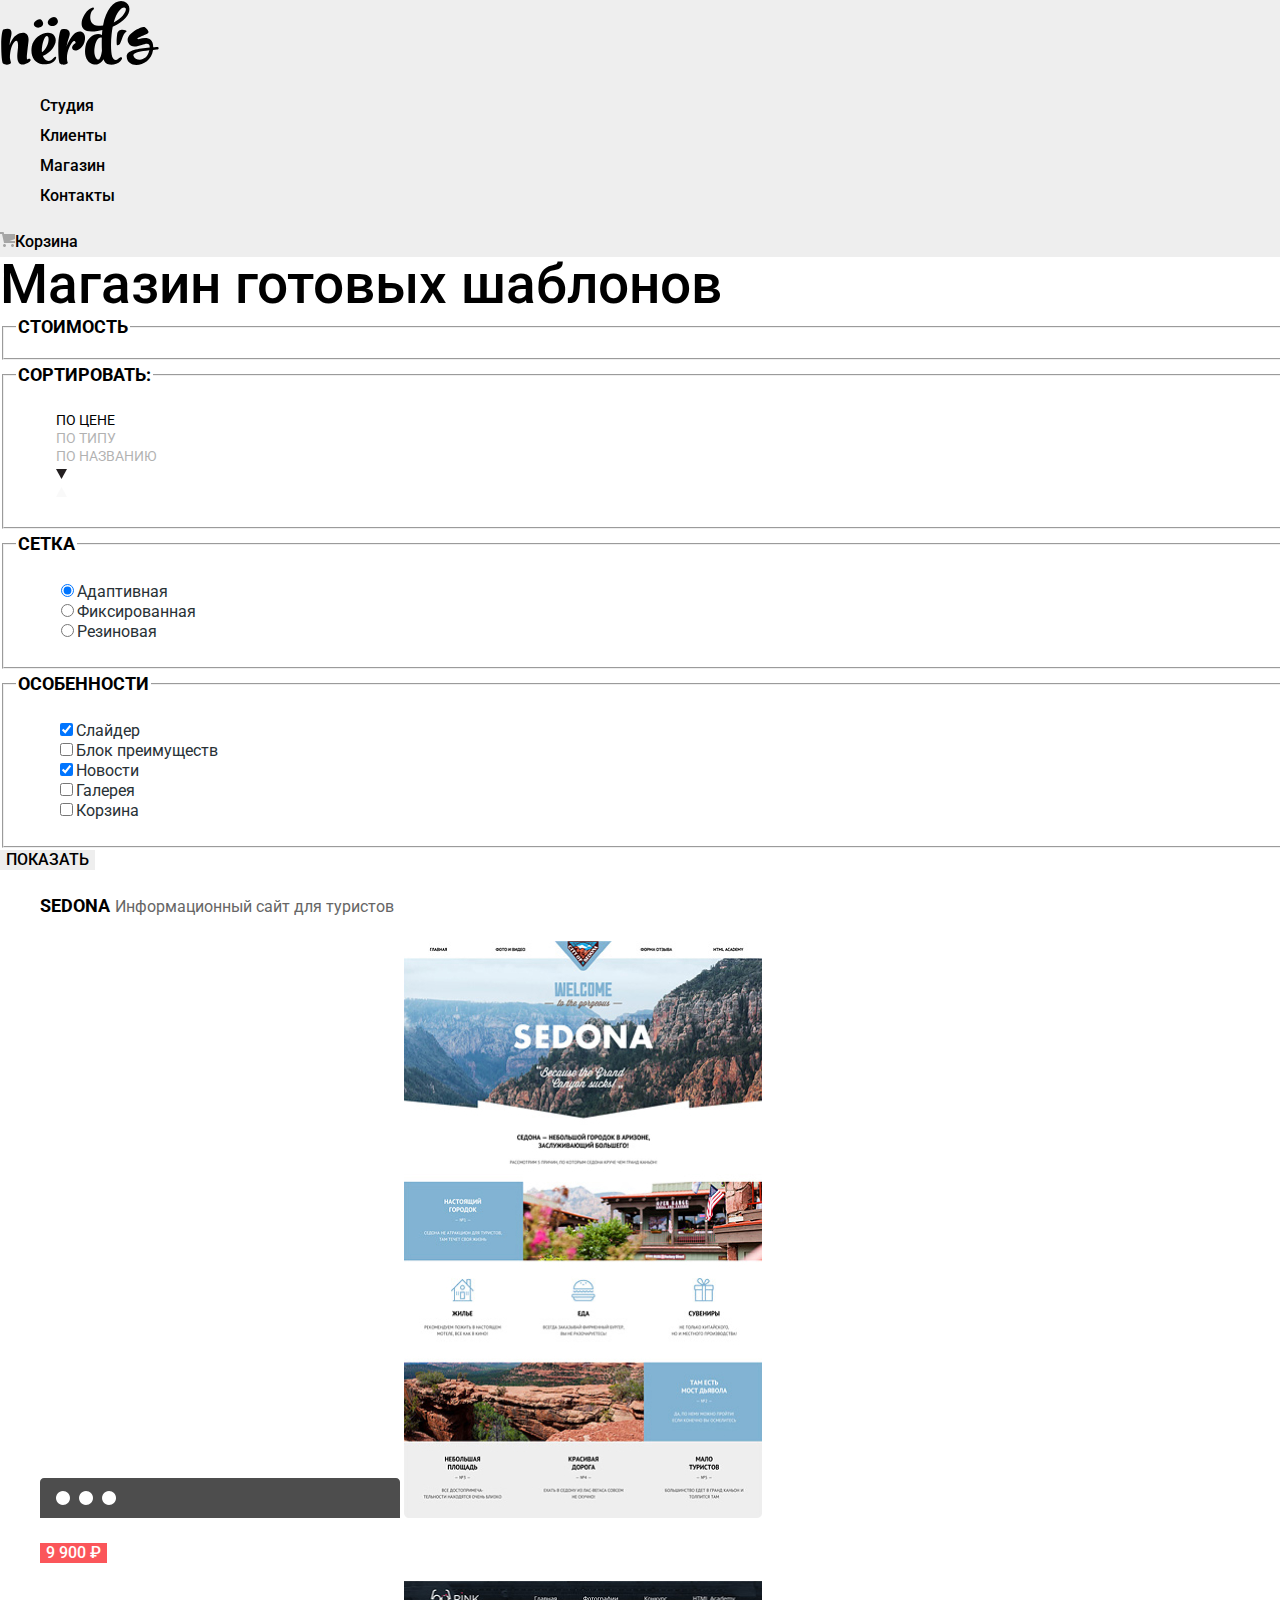
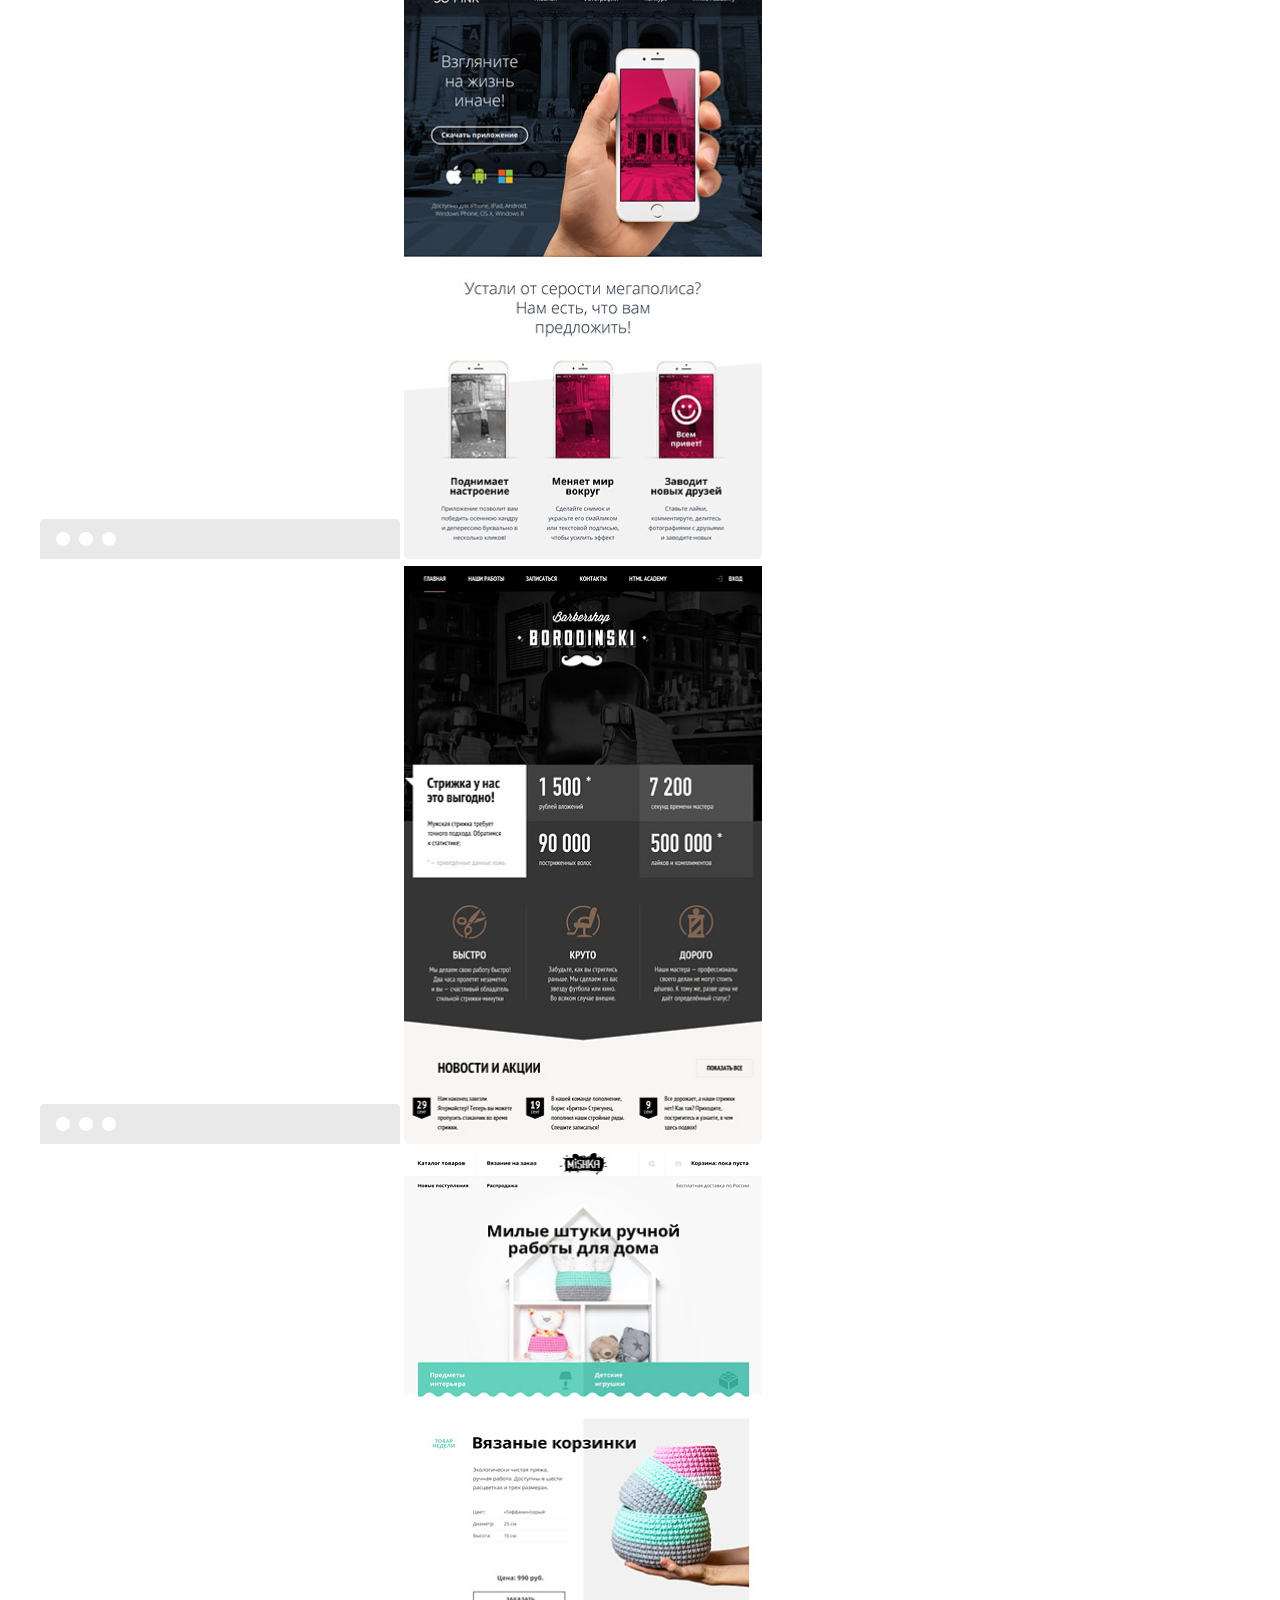
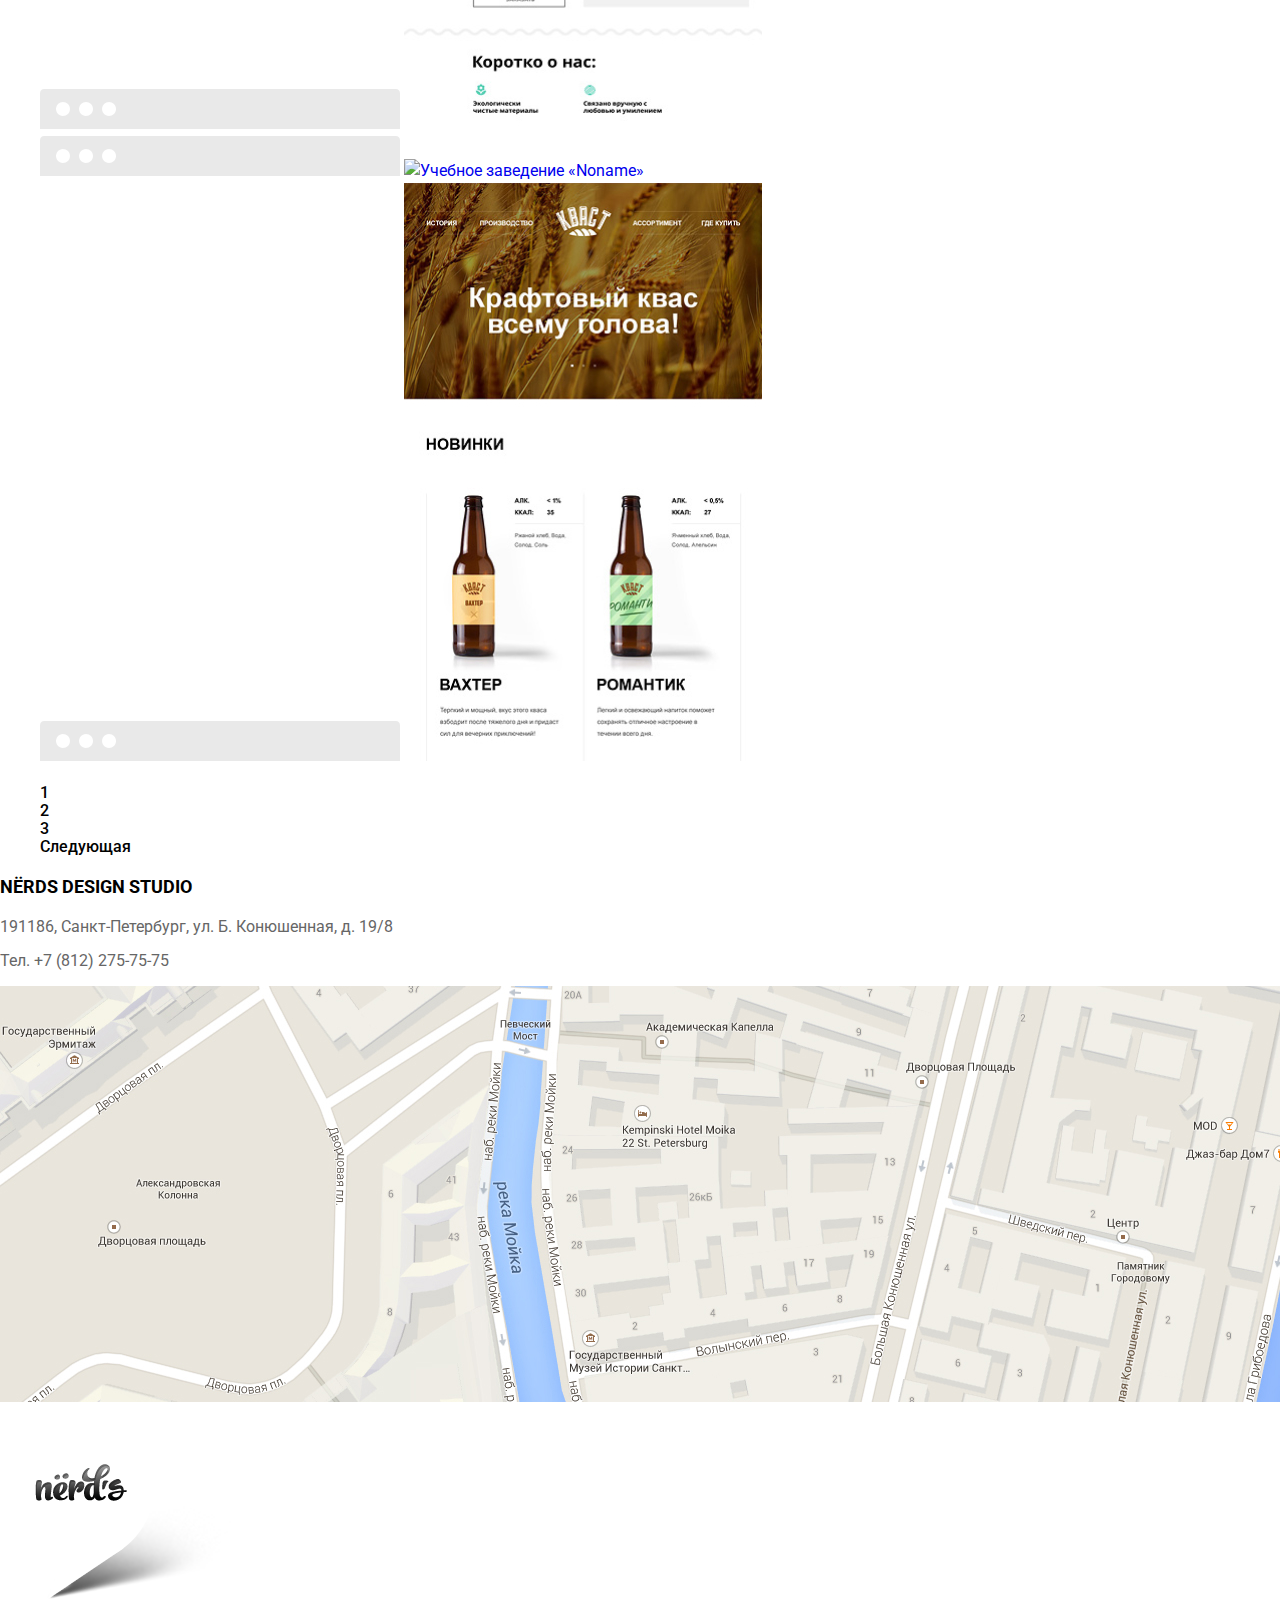
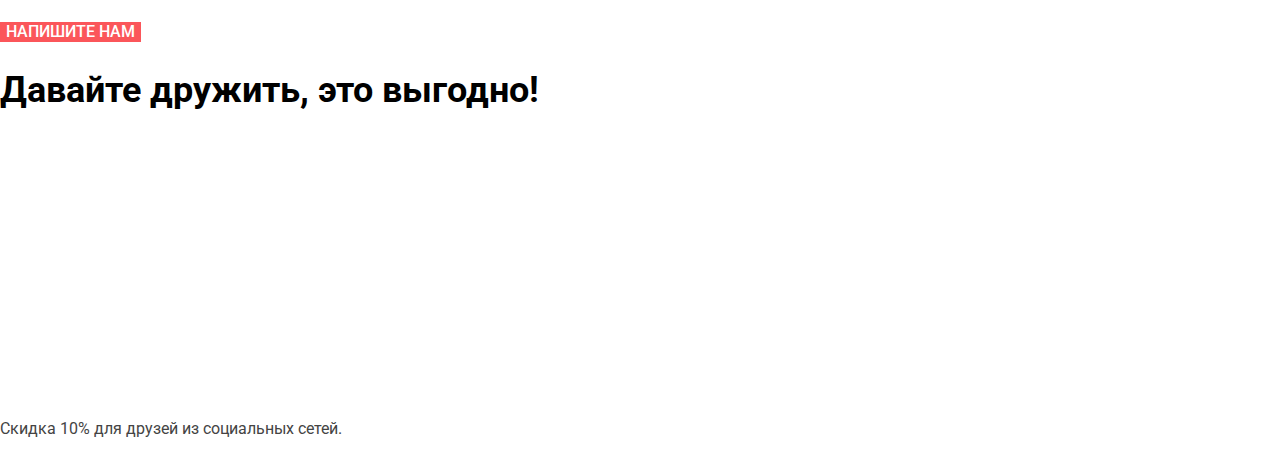
==== commit 731be7b2: "исправил размеры" ====
--- a/catalog.html
+++ b/catalog.html
@@ -11,7 +11,7 @@
     <header class="main-header">
       <nav class="main-navigation">
   			<a class="main-header-logo" href="index.html">
-  				<img src="img/nerds-logo.svg" width="159.87" height="65.02" alt="Логотип студии «Нёрдс»">
+  				<img src="img/nerds-logo.svg" width="160" height="65" alt="Логотип студии «Нёрдс»">
   			</a>
   			<ul class="site-navigation">
   				<li><a href="index.html">Студия</a></li>
